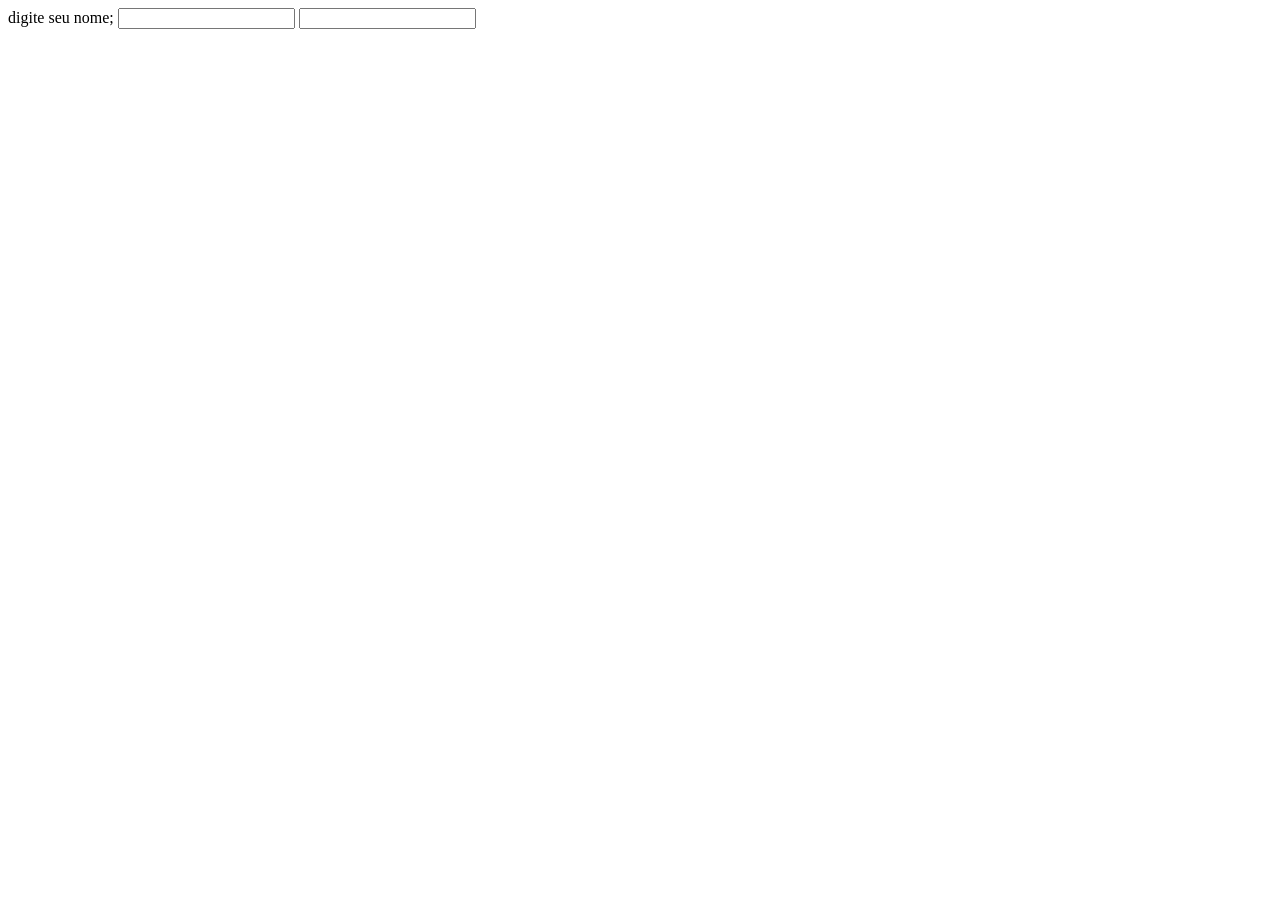
==== ex00027/index.html @ 2efb54b7 "atividades ex0026 e 0027" ====
<!DOCTYPE html>
<html lang="en">
<head>
    <meta charset="UTF-8">
    <meta name="viewport" content="width=device-width, initial-scale=1.0">
    <title>Document</title>
</head>
<body>
    <label for="name">digite seu nome;</label>
    <input type="text" name="" id="nome">
    <input

</body>
</html>
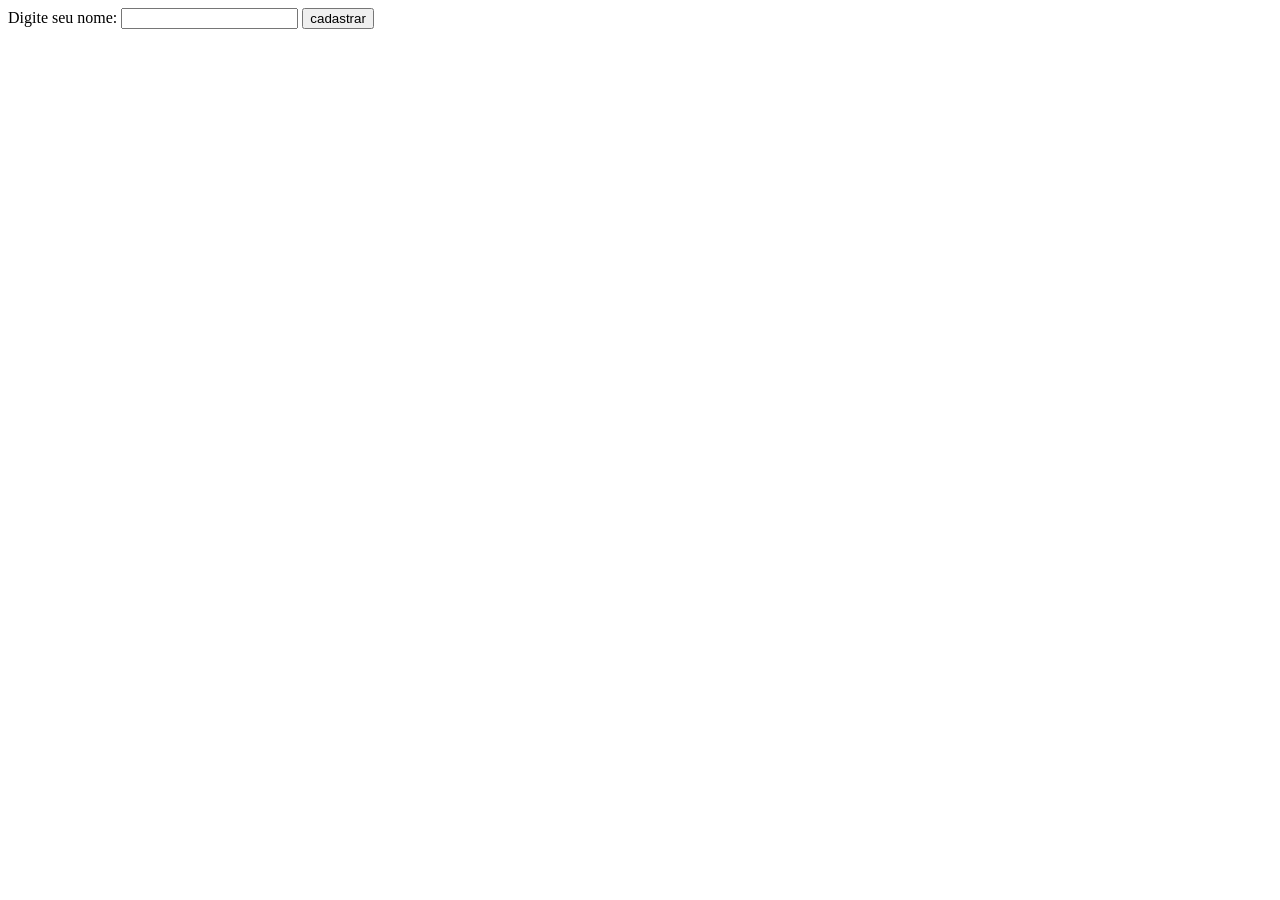
==== commit bf0c1fa1: "ex0027 e 0028" ====
--- a/ex00027/index.html
+++ b/ex00027/index.html
@@ -1,14 +1,15 @@
 <!DOCTYPE html>
-<html lang="en">
+<html lang="PT-Br">
 <head>
     <meta charset="UTF-8">
     <meta name="viewport" content="width=device-width, initial-scale=1.0">
     <title>Document</title>
 </head>
 <body>
-    <label for="name">digite seu nome;</label>
-    <input type="text" name="" id="nome">
-    <input
-
+    <label for="nome">Digite seu nome:</label>
+    <input type="text" id="nome">
+    <input type="button" value="cadastrar" onclick="cadastrar()">
+    <div id="resultado"></div>
+    <script src="script.js"></script>
 </body>
-</html>+</html>
